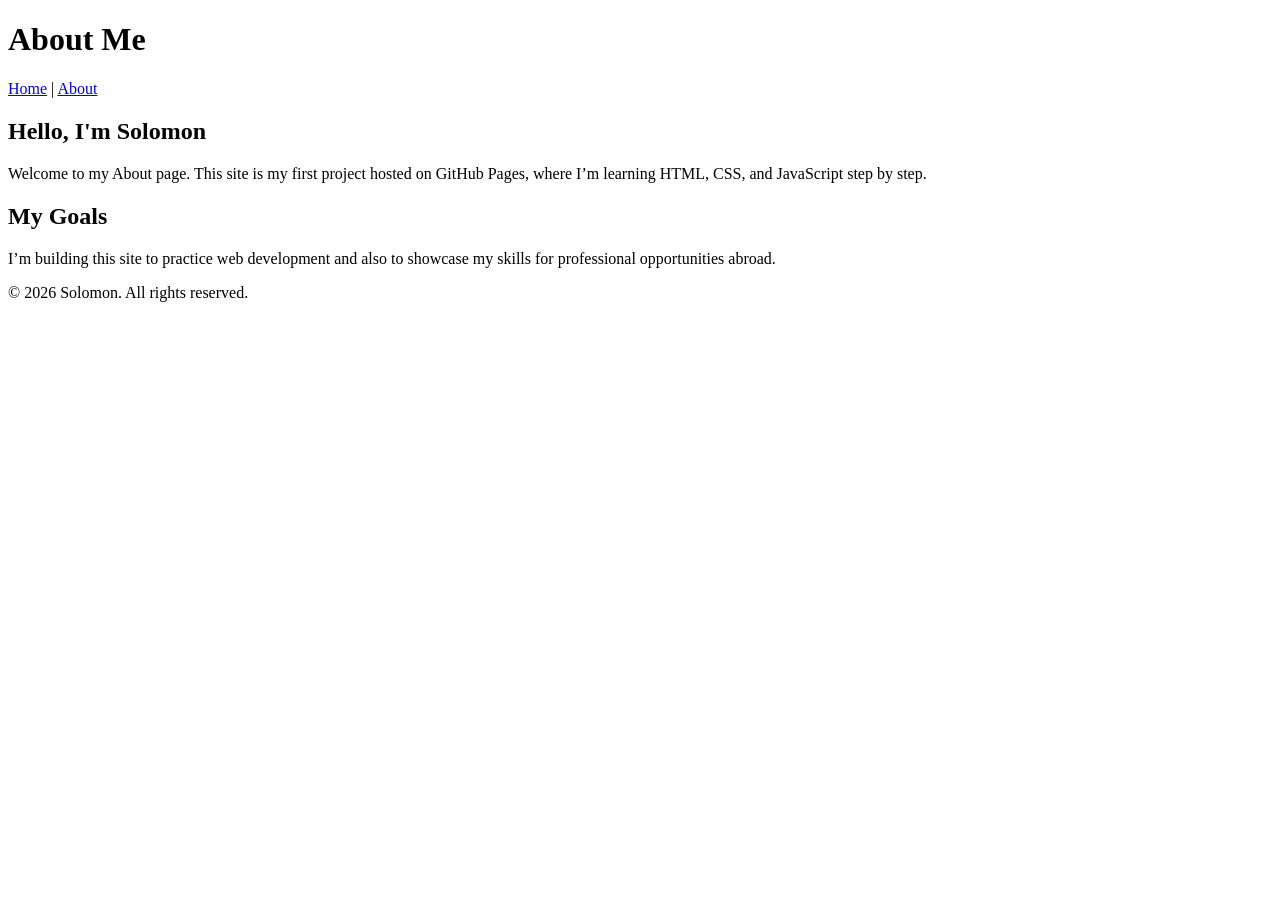
==== about.html @ fe8a64a9 "Add initial About Me page with content <!DOCTYPE html> <html lang="en"> <head>   <meta charset="U" ====
<!DOCTYPE html>
<html lang="en">
<head>
  <meta charset="UTF-8">
  <title>About Me</title>
  <link rel="stylesheet" href="style.css">
</head>
<body>
  <header>
    <h1>About Me</h1>
    <nav>
      <a href="index.html">Home</a> |
      <a href="about.html">About</a>
    </nav>
  </header>

  <main>
    <section>
      <h2>Hello, I'm Solomon</h2>
      <p>Welcome to my About page. This site is my first project hosted on GitHub Pages, where I’m learning HTML, CSS, and JavaScript step by step.</p>
    </section>

    <section>
      <h2>My Goals</h2>
      <p>I’m building this site to practice web development and also to showcase my skills for professional opportunities abroad.</p>
    </section>
  </main>

  <footer>
    <p>© 2026 Solomon. All rights reserved.</p>
  </footer>
</body>
</html>
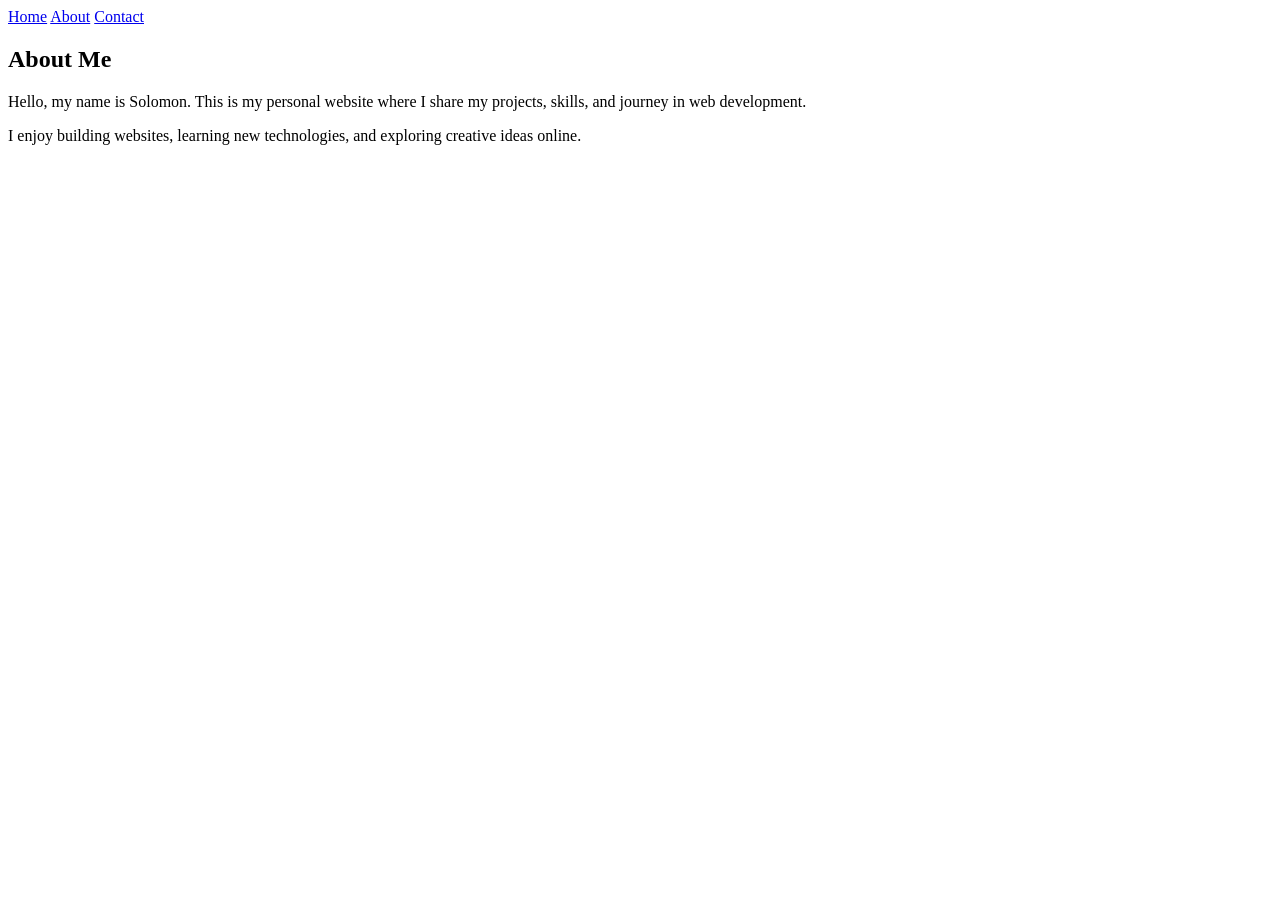
==== commit d03cadbf: "Add about.html for personal website introduction <section class="extension">   <h2>Optional Extensi" ====
--- a/about.html
+++ b/about.html
@@ -3,31 +3,19 @@
 <head>
   <meta charset="UTF-8">
   <title>About Me</title>
-  <link rel="stylesheet" href="style.css">
+  <link rel="stylesheet" href="styles.css">
 </head>
 <body>
-  <header>
+  <nav>
+    <a href="index.html">Home</a>
+    <a href="about.html" class="active">About</a>
+    <a href="contact.html">Contact</a>
+  </nav>
+
+  <section class="hero">
     <h1>About Me</h1>
-    <nav>
-      <a href="index.html">Home</a> |
-      <a href="about.html">About</a>
-    </nav>
-  </header>
-
-  <main>
-    <section>
-      <h2>Hello, I'm Solomon</h2>
-      <p>Welcome to my About page. This site is my first project hosted on GitHub Pages, where I’m learning HTML, CSS, and JavaScript step by step.</p>
-    </section>
-
-    <section>
-      <h2>My Goals</h2>
-      <p>I’m building this site to practice web development and also to showcase my skills for professional opportunities abroad.</p>
-    </section>
-  </main>
-
-  <footer>
-    <p>© 2026 Solomon. All rights reserved.</p>
-  </footer>
+    <p>Hello, my name is Solomon. This is my personal website where I share my projects, skills, and journey in web development.</p>
+    <p>I enjoy building websites, learning new technologies, and exploring creative ideas online.</p>
+  </section>
 </body>
 </html>
